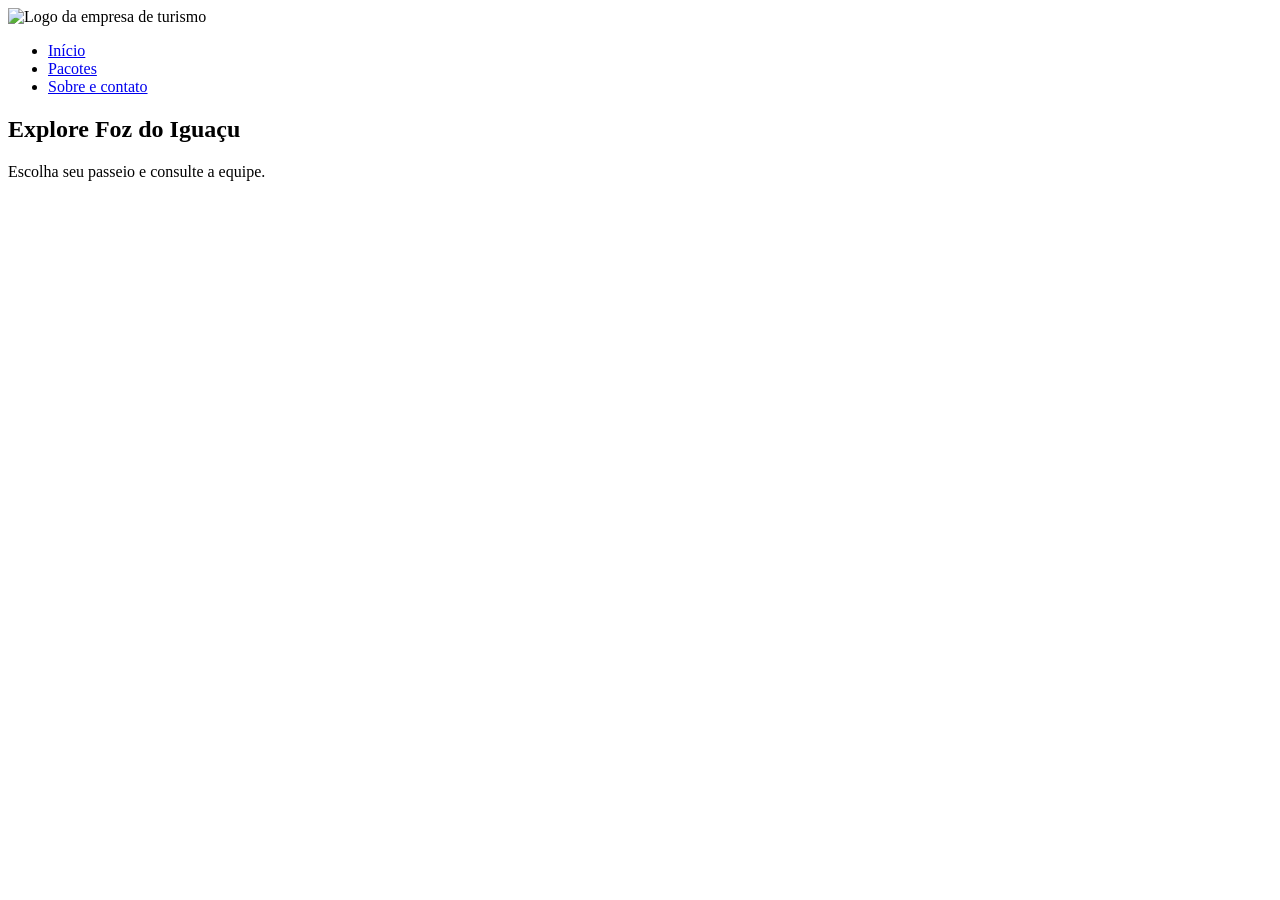
==== index.html @ b5d185c5 "Adiciona cabecalho e apresentacao da home" ====
<!DOCTYPE html>
<html lang="pt-br">
<head>
    <meta charset="UTF-8">
    <meta name="viewport" content="width=device-width, initial-scale=1.0">
    <title>Turismo em Foz do Iguaçu</title>

</head>


<body>

    <header>
        
        <img src="imagens/logo.png" alt="Logo da empresa de turismo">

        <nav>
            <ul>
                <li><a href="#">Início</a></li>
                <li><a href="#">Pacotes</a></li>
                <li><a href="#">Sobre e contato</a></li>
            </ul>
        </nav>
        
    </header>

    <main>
        <section>
            <h1>Explore Foz do Iguaçu</h1>
            <p>Escolha seu passeio e consulte a equipe.</p>
        </section>
    
</body>
</html>
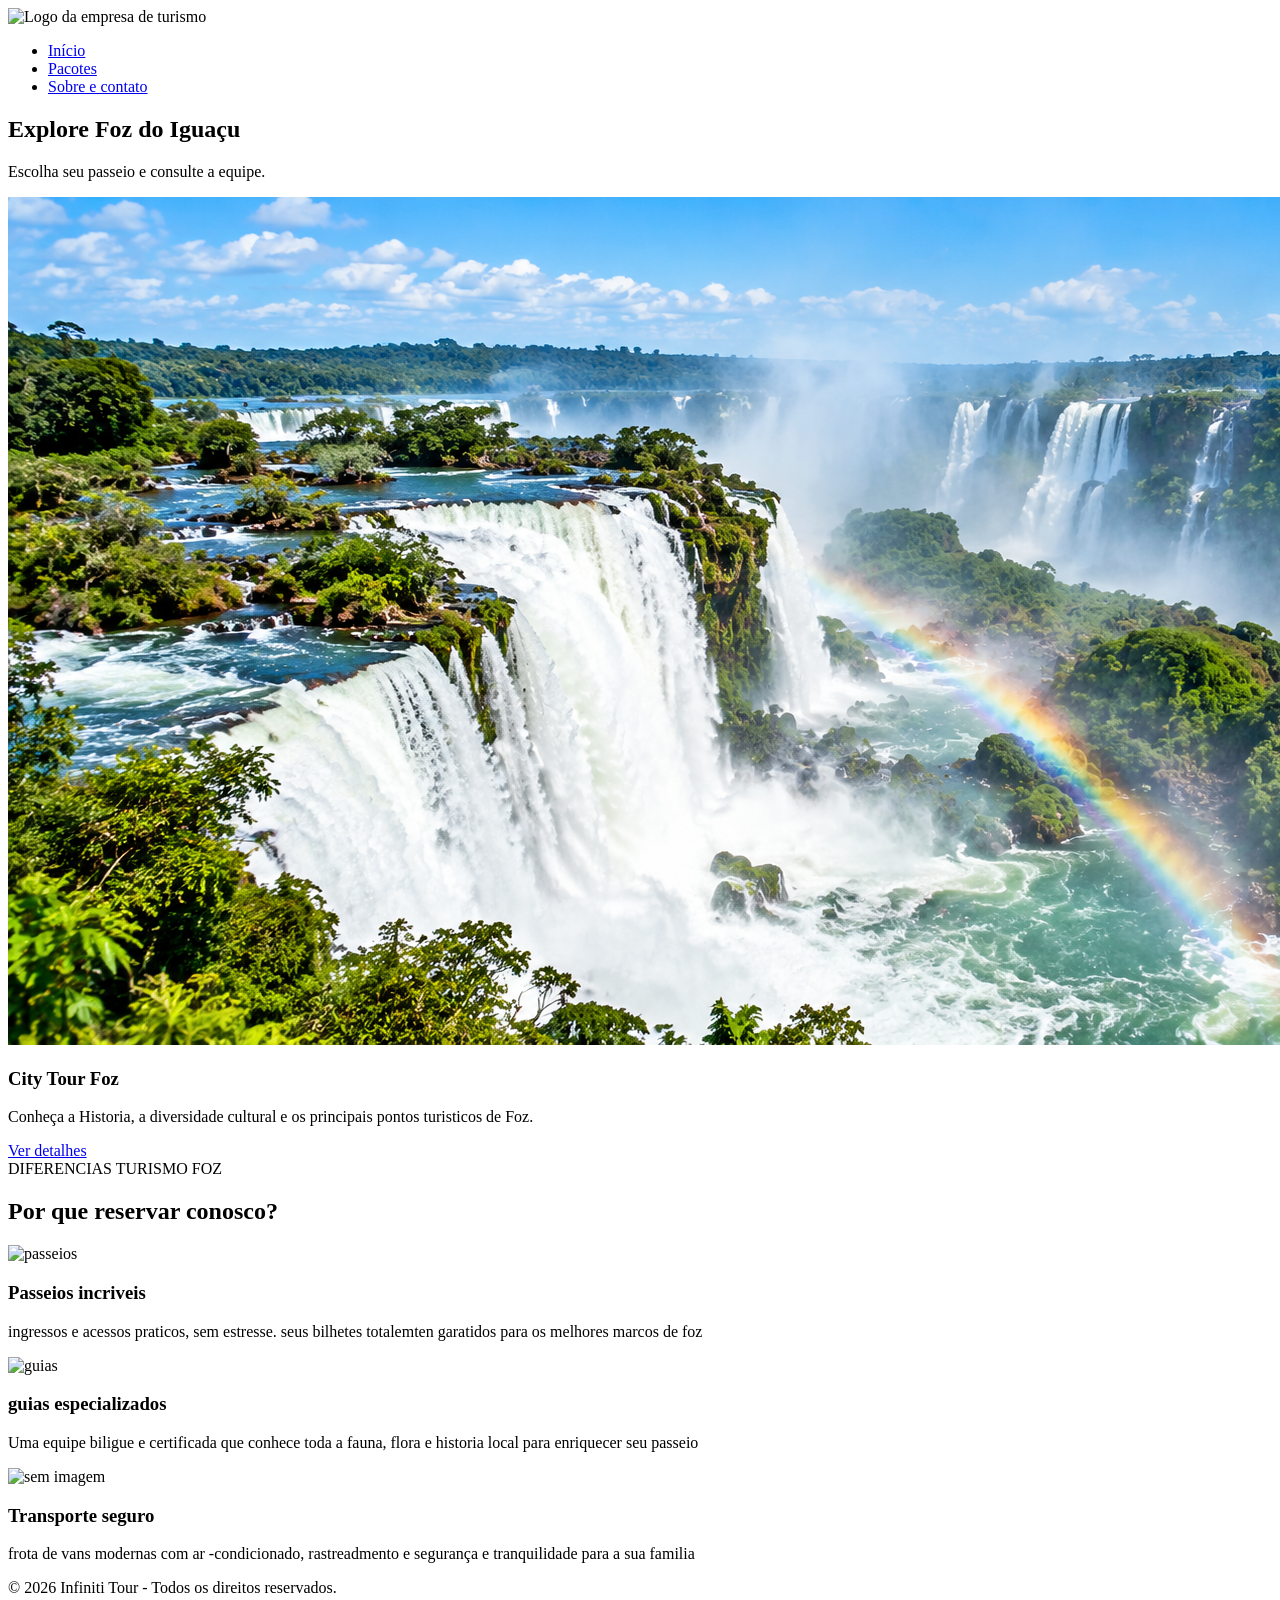
==== commit e02ca165: "finalização da pagina 1 com as div e seções dos passeis e diferencial com o  rodape" ====
--- a/index.html
+++ b/index.html
@@ -24,11 +24,58 @@
         
     </header>
 
-    <main>
+    <main id="inicio">
+
         <section>
             <h1>Explore Foz do Iguaçu</h1>
-            <p>Escolha seu passeio e consulte a equipe.</p>
+                <p>Escolha seu passeio e consulte a equipe.</p>
+        
+            <div>
+                <article class="card">
+                <img src="imagem/cataratas.png" alt="C.">
+                    <h3>City Tour Foz</h3>
+                    <p>Conheça a Historia, a diversidade cultural e os principais pontos turisticos de Foz.</p>
+                    <a href="#">Ver detalhes</a>
+             </article>
+
+            </div>
         </section>
-    
+
+        <section id="Diferencias" class="Diferencias">
+                <span>DIFERENCIAS TURISMO FOZ</span>
+                <h2>Por que reservar conosco?</h2>
+
+                <div class="diferencias-container">
+
+                    <article class="diferencial-card">
+                        <img src="#" alt="passeios">
+                        <h3>Passeios incriveis</h3>
+                        <p>ingressos e acessos praticos, sem estresse. seus bilhetes totalemten garatidos para os melhores marcos de foz</p>
+                    </article>
+
+                    <article class="diferencial-card">
+                        <img src="#" alt="guias">
+                        <h3>guias especializados</h3>
+                        <p>Uma equipe biligue e certificada que conhece toda a fauna, flora e historia local para enriquecer seu passeio</p>
+                    </article>
+
+                    <article class="difercial-card">
+                        <img src="#" alt="sem imagem">
+                        <h3>Transporte seguro</h3>
+                            <p>frota de vans modernas com ar -condicionado, rastreadmento  e segurança e tranquilidade para a sua familia</p>
+                        
+
+                    </article>
+                    
+
+                </div>
+
+        </section>
+
+    </main>
+
+    <footer id="Contato">
+        <p>&copy; 2026 Infiniti Tour - Todos os direitos reservados.</p>
+    </footer>
 </body>
 </html>
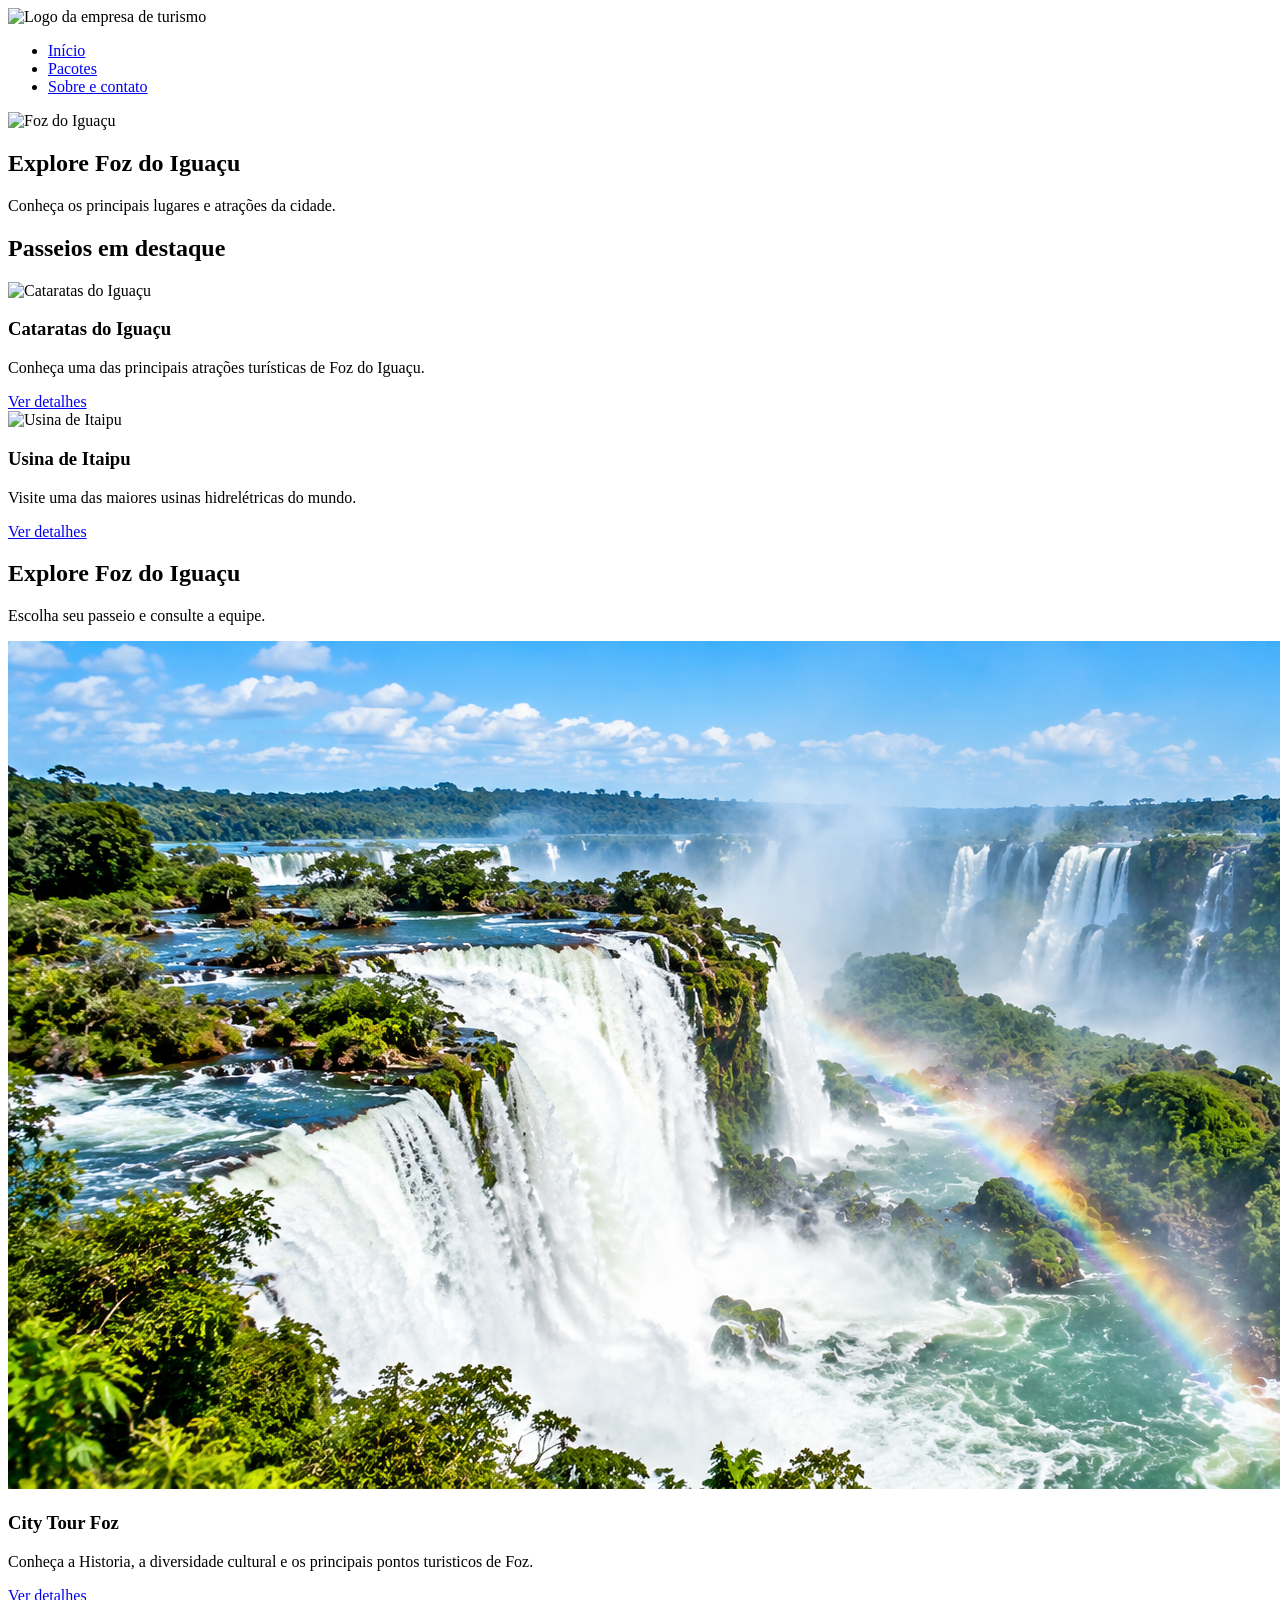
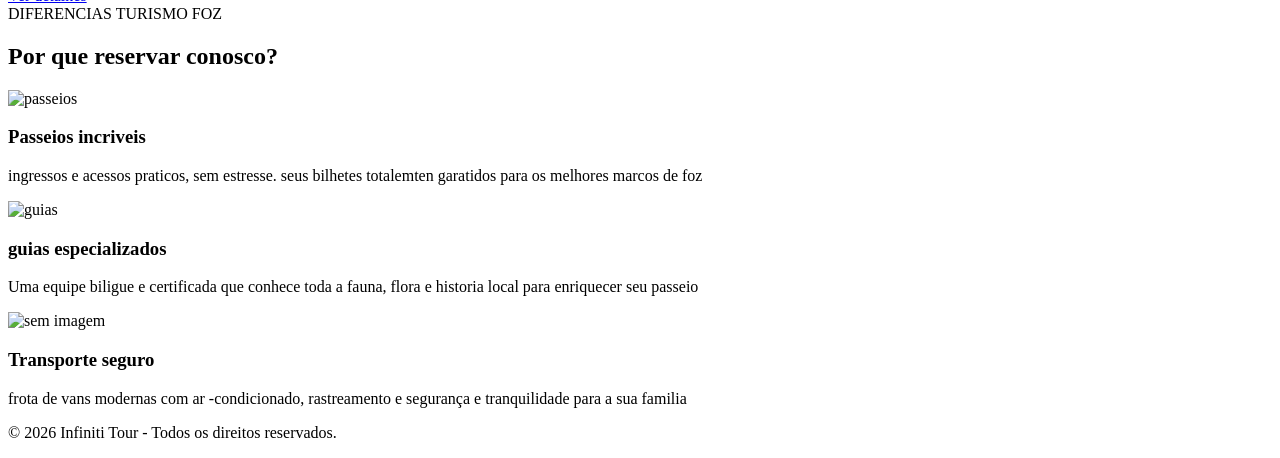
==== commit 29088b32: "incorpora card passeios" ====
--- a/index.html
+++ b/index.html
@@ -25,6 +25,66 @@
     </header>
 
     <main id="inicio">
+
+
+<section class="explore">
+
+    
+    <img src="imagens/foz-do-iguacu.jpg"
+         alt="Foz do Iguaçu">
+
+    <h2>Explore Foz do Iguaçu</h2>
+
+    <p>
+        Conheça os principais lugares e atrações da cidade.
+    </p>
+
+
+  
+    <h2>Passeios em destaque</h2>
+
+    <div class="passeios">
+
+
+        <div class="card">
+
+            <img src="imagens/cataratas.jpg"
+                 alt="Cataratas do Iguaçu">
+
+            <h3>Cataratas do Iguaçu</h3>
+
+            <p>
+                Conheça uma das principais atrações
+                turísticas de Foz do Iguaçu.
+            </p>
+
+            <a href="#">Ver detalhes</a>
+
+        </div>
+
+
+        
+        <div class="card">
+
+            <img src="imagens/itaipu.jpg"
+                 alt="Usina de Itaipu">
+
+            <h3>Usina de Itaipu</h3>
+
+            <p>
+                Visite uma das maiores usinas
+                hidrelétricas do mundo.
+            </p>
+
+            <a href="#">Ver detalhes</a>
+
+        </div>
+
+    </div>
+
+</section>
+
+
 
         <section>
             <h1>Explore Foz do Iguaçu</h1>
@@ -62,7 +122,7 @@
                     <article class="difercial-card">
                         <img src="#" alt="sem imagem">
                         <h3>Transporte seguro</h3>
-                            <p>frota de vans modernas com ar -condicionado, rastreadmento  e segurança e tranquilidade para a sua familia</p>
+                            <p>frota de vans modernas com ar -condicionado, rastreamento  e segurança e tranquilidade para a sua familia</p>
                         
 
                     </article>
@@ -78,4 +138,4 @@
         <p>&copy; 2026 Infiniti Tour - Todos os direitos reservados.</p>
     </footer>
 </body>
-</html>+</html>
